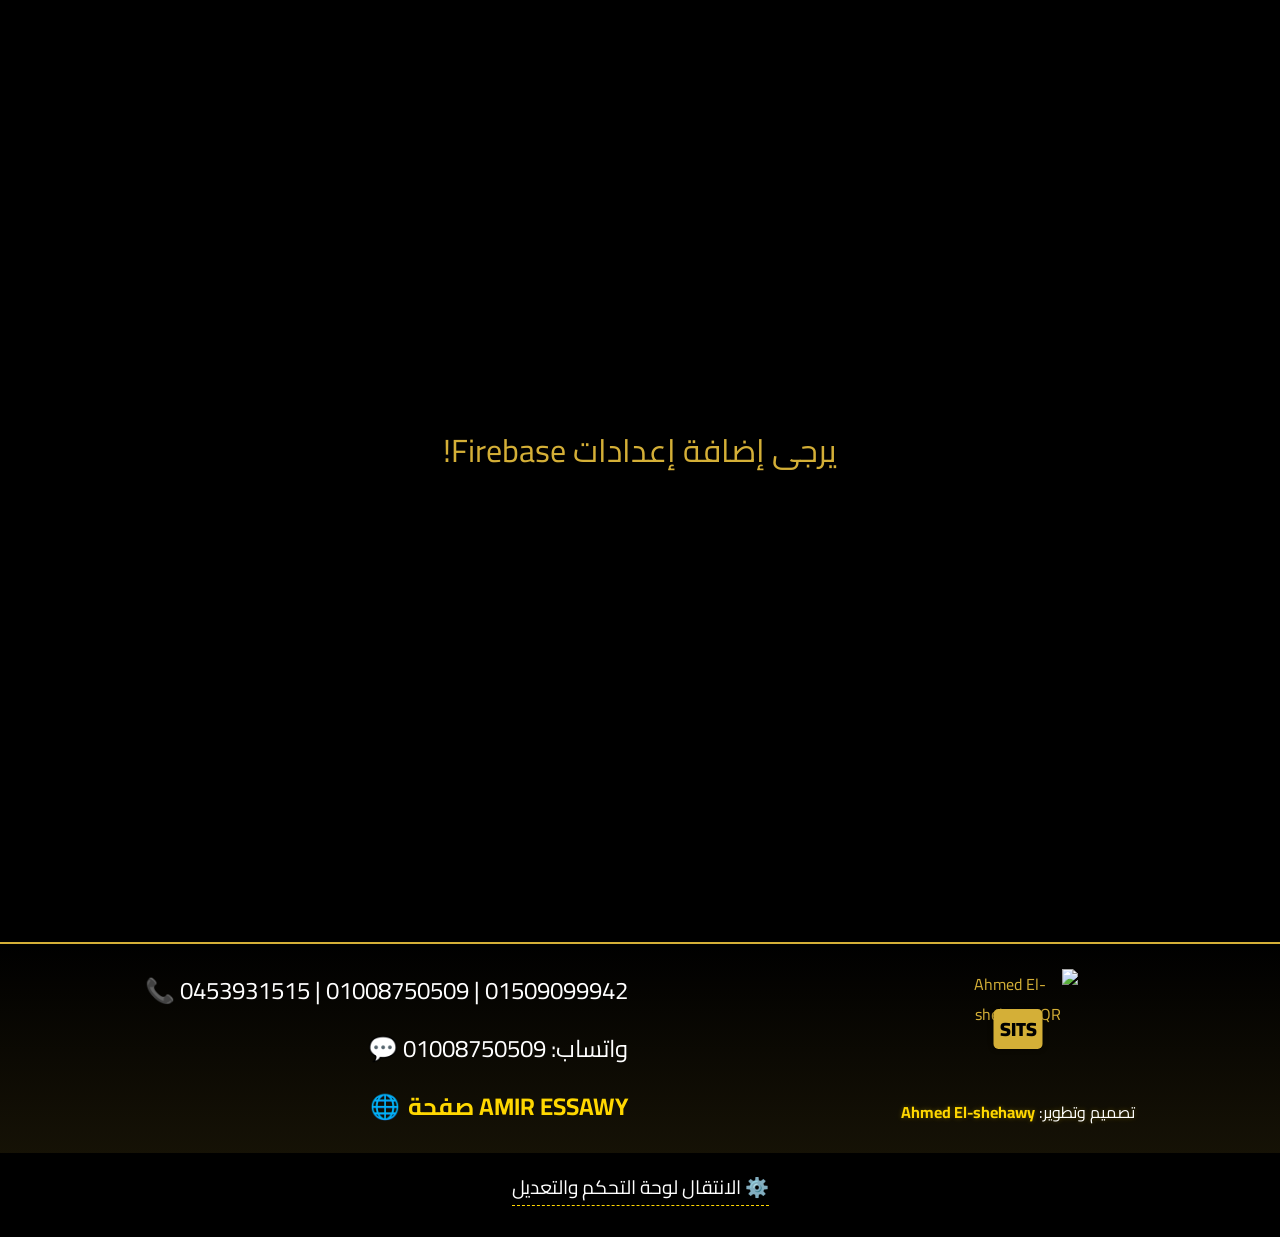
==== index.html @ dd47b69e "Update footer QR and Dev Info" ====
<!DOCTYPE html>
<html lang="ar" dir="rtl">
<head>
    <meta charset="UTF-8">
    <meta name="viewport" content="width=device-width, initial-scale=1.0">
    <title>أسعار الذهب - AMIR ESSAWY</title>
    <link rel="stylesheet" href="style.css">
    <!-- Firebase Compat SDKs -->
    <script src="https://www.gstatic.com/firebasejs/10.9.0/firebase-app-compat.js"></script>
    <script src="https://www.gstatic.com/firebasejs/10.9.0/firebase-database-compat.js"></script>
</head>
<body>
    <div class="app-container">
    <div id="loading" class="loading">جارِ التحميل...</div>
    <div class="controls">
        <button id="layoutBtn" class="btn-icon">تغيير العرض 🔄</button>
        <button id="fullscreenBtn" class="btn-icon">شاشة كاملة ⛶</button>
    </div>

    <header>
        <div class="logo-container">
            <img src="logo.jpeg" alt="AMIR ESSAWY" class="logo-img">
        </div>
        <div class="date-display" id="dateDisplay"></div>
    </header>

    <main>
        <div class="prices-grid">
            <!-- عيار 24 -->
            <div class="price-card">
                <h2 class="card-title">عيار 24</h2>
                <div class="price-single">
                    <span class="price-value" id="gold24-price">0</span>
                </div>
            </div>

            <!-- عيار 21 -->
            <div class="price-card">
                <h2 class="card-title">عيار 21</h2>
                <div class="price-single">
                    <span class="price-value" id="gold21-price">0</span>
                </div>
            </div>

            <!-- عيار 18 -->
            <div class="price-card">
                <h2 class="card-title">عيار 18</h2>
                <div class="price-single">
                    <span class="price-value" id="gold18-price">0</span>
                </div>
            </div>

            <!-- جنيه ذهب -->
            <div class="price-card">
                <h2 class="card-title">جنيه ذهب</h2>
                <div class="price-single">
                    <span class="price-value" id="pound-price">0</span>
                </div>
            </div>
        </div>
    </main>

    <footer class="contact-footer">
        <div class="developer-section" style="text-align: center;">
            <div class="qr-wrapper" style="position: relative; display: inline-block;">
                <img src="https://api.qrserver.com/v1/create-qr-code/?size=150x150&bgcolor=D4AF37&color=000000&ecc=H&data=BEGIN%3AVCARD%0AVERSION%3A3.0%0AFN%3AAhmed%20El-shehawy%0ATEL%3A%2B201006765695%0AURL%3Ahttps%3A%2F%2Fsits-nine.vercel.app%2Far%0AURL%3Ahttps%3A%2F%2Fwww.facebook.com%2FAhmedAlshehawy.Tec%0AEND%3AVCARD" alt="Ahmed El-shehawy QR" class="qr-img">
                <div style="position: absolute; top: 50%; left: 50%; transform: translate(-50%, -50%); background: #D4AF37; padding: 2px 6px; font-weight: 900; border-radius: 5px; font-size: 1.2rem; color: #000; box-shadow: 0 0 5px rgba(0,0,0,0.5);">SITS</div>
            </div>
            <div style="margin-top: 8px; font-size: 1rem; color: var(--text-secondary); text-shadow: 0 0 5px rgba(255,215,0,0.3);">
                تصميم وتطوير: <strong style="color: var(--accent);">Ahmed El-shehawy</strong>
            </div>
        </div>
        <div class="contact-info" dir="ltr" style="text-align: right;">
            <div class="contact-item" style="justify-content: flex-end;">📞 0453931515 | 01008750509 | 01509099942</div>
            <div class="contact-item" style="justify-content: flex-end;">💬 واتساب: 01008750509</div>
            <div class="contact-item" style="justify-content: flex-end;">🌐 <a href="https://www.facebook.com/share/18DAca6YTx/?mibextid=wwXIfr" target="_blank" class="footer-link">صفحة AMIR ESSAWY</a></div>
        </div>
    </footer>
    <div style="width: 100%; text-align: center; margin-top: 1rem; padding-bottom: 2rem;">
        <a href="admin.html" style="color: var(--text-secondary); text-decoration: none; border-bottom: 1px dashed var(--accent); font-size: 1.2rem;">⚙️ الانتقال لوحة التحكم والتعديل</a>
    </div>
    </div>

    <script src="firebase-config.js"></script>
    <script src="app.js"></script>
</body>
</html>
---- style.css ----
@import url('https://fonts.googleapis.com/css2?family=Cairo:wght@400;700;900&display=swap');

:root {
  --bg-color: #000000;
  --text-main: #D4AF37; /* Gold */
  --text-secondary: #FFF;
  --card-bg: #111;
  --border-color: #D4AF37;
  --accent: #FFD700;
}

* {
  box-sizing: border-box;
  margin: 0;
  padding: 0;
  font-family: 'Cairo', sans-serif;
}

body {
  background-color: var(--bg-color);
  color: var(--text-main);
  direction: rtl;
  min-height: 100vh;
  margin: 0;
  overflow-x: hidden;
}

.app-container {
  width: 100%;
  min-height: 100vh;
  display: flex;
  flex-direction: column;
  background-color: var(--bg-color);
}

body.rotated-mode {
  overflow: hidden; /* Prevent native scrolling to hide scrollbars */
}

body.rotated-mode .app-container {
  width: 100vh;
  height: 100vw;
  position: fixed;
  top: 50%;
  left: 50%;
  transform: translate(-50%, -50%) rotate(-90deg);
  overflow-y: auto;
  overflow-x: hidden;
}

header {
  text-align: center;
  padding: 2rem 1rem;
  border-bottom: 2px solid var(--border-color);
  background: linear-gradient(180deg, rgba(212,175,55,0.1) 0%, transparent 100%);
}

.logo-container {
  display: flex;
  justify-content: center;
  align-items: center;
  margin-bottom: 1rem;
}

.logo-img {
  max-height: 120px; /* Adjust height based on uploaded visual */
  border-radius: 12px;
  box-shadow: 0 0 15px rgba(212, 175, 55, 0.4);
  border: 2px solid var(--border-color);
  object-fit: contain;
}

.logo-text {
  font-size: 3rem;
  font-weight: 900;
  letter-spacing: 2px;
  text-shadow: 0 0 10px rgba(212, 175, 55, 0.5);
  margin-bottom: 0.5rem;
}

.date-display {
  color: var(--text-secondary);
  font-size: 1.5rem;
}

main {
  flex: 1;
  padding: 2rem;
  display: flex;
  align-items: center;
  justify-content: center;
}

.prices-grid {
  display: grid;
  grid-template-columns: repeat(2, 1fr); /* 2x2 layout is perfect for horizontal TV */
  gap: 2.5rem;
  width: 100%;
  max-width: 1400px;
  transition: all 0.5s ease;
  margin: 0 auto;
}

/* Portrait / Physically Rotated layout */
body.rotated-mode .prices-grid {
  grid-template-columns: 1fr; /* 1 column layout */
  max-width: 700px;
}

.price-card {
  background-color: var(--card-bg);
  border: 1px solid var(--border-color);
  border-radius: 15px;
  padding: 2rem;
  text-align: center;
  box-shadow: 0 10px 30px rgba(0,0,0,0.5);
  transition: transform 0.3s ease, box-shadow 0.3s ease;
  position: relative;
  overflow: hidden;
}

.price-card::before {
  content: '';
  position: absolute;
  top: 0;
  left: -100%;
  width: 50%;
  height: 100%;
  background: linear-gradient(90deg, transparent, rgba(255,255,255,0.05), transparent);
  transform: skewX(-20deg);
  animation: shine 5s infinite;
}

@keyframes shine {
  0% { left: -100%; }
  20% { left: 200%; }
  100% { left: 200%; }
}

.card-title {
  font-size: 2.5rem;
  font-weight: 700;
  margin-bottom: 1.5rem;
  color: var(--text-secondary);
}

.price-row {
  display: flex;
  justify-content: space-between;
  margin-bottom: 1rem;
  padding-bottom: 1rem;
  border-bottom: 1px dashed rgba(212,175,55,0.3);
}

.price-single {
  display: flex;
  justify-content: center;
  align-items: center;
  padding: 1rem 0;
}

.price-value {
  font-size: 3.5rem;
  font-weight: 900;
  color: var(--accent);
  text-shadow: 0 0 15px rgba(255, 215, 0, 0.4);
}

.contact-footer {
  margin-top: 2rem;
  padding: 1.5rem;
  background: linear-gradient(0deg, rgba(212,175,55,0.1) 0%, transparent 100%);
  border-top: 2px solid var(--border-color);
  display: flex;
  justify-content: space-around;
  align-items: center;
  flex-wrap: wrap;
  gap: 2rem;
}

.contact-info {
  display: flex;
  flex-direction: column;
  gap: 0.8rem;
  font-size: 1.5rem;
}

.contact-item {
  display: flex;
  align-items: center;
  gap: 0.5rem;
  color: var(--text-secondary);
}

.footer-link {
  color: var(--accent);
  text-decoration: none;
  font-weight: bold;
}

.footer-link:hover {
  text-decoration: underline;
}

.qr-container {
  background: var(--accent);
  padding: 10px;
  border-radius: 10px;
  box-shadow: 0 0 15px rgba(212, 175, 55, 0.5);
}

.qr-img {
  width: 120px;
  height: 120px;
  display: block;
}

/* Admin Styles */
.admin-main {
  max-width: 800px;
  margin: 0 auto;
  align-items: flex-start;
}

.admin-form {
  width: 100%;
  background-color: var(--card-bg);
  padding: 2rem;
  border-radius: 15px;
  border: 1px solid var(--border-color);
}

.form-group {
  margin-bottom: 1.5rem;
}

.form-group h3 {
  font-size: 1.5rem;
  margin-bottom: 1rem;
  color: var(--accent);
  border-bottom: 1px solid var(--border-color);
  padding-bottom: 0.5rem;
}

.input-row {
  display: flex;
  gap: 1rem;
  margin-bottom: 1rem;
}

.input-col {
  flex: 1;
}

.input-col label {
  display: block;
  margin-bottom: 0.5rem;
  color: var(--text-secondary);
}

.input-col input {
  width: 100%;
  padding: 0.8rem;
  border-radius: 8px;
  border: 1px solid var(--border-color);
  background-color: #000;
  color: var(--accent);
  font-size: 1.2rem;
  font-family: 'Cairo', sans-serif;
  text-align: center;
}

.input-col input:focus {
  outline: none;
  box-shadow: 0 0 10px rgba(212,175,55,0.5);
}

.btn-save {
  width: 100%;
  padding: 1rem;
  background-color: var(--accent);
  color: #000;
  font-size: 1.5rem;
  font-weight: 700;
  border: none;
  border-radius: 8px;
  cursor: pointer;
  transition: background-color 0.3s;
  font-family: 'Cairo', sans-serif;
}

.btn-save:hover {
  background-color: #e6c200;
}

.controls {
  position: absolute;
  top: 1rem;
  left: 1rem;
}

.btn-icon {
  background: transparent;
  border: 1px solid var(--border-color);
  color: var(--text-main);
  padding: 0.5rem 1rem;
  border-radius: 5px;
  cursor: pointer;
  font-family: 'Cairo', sans-serif;
  transition: all 0.3s;
}

.btn-icon:hover {
  background: var(--text-main);
  color: var(--bg-color);
}

.loading {
  position: fixed;
  top: 0; left: 0; width: 100%; height: 100%;
  background: var(--bg-color);
  display: flex;
  justify-content: center;
  align-items: center;
  z-index: 9999;
  font-size: 2rem;
  transition: opacity 0.5s;
}

.loading.hidden {
  opacity: 0;
  pointer-events: none;
}

.toast {
  position: fixed;
  bottom: 20px;
  left: 50%;
  transform: translateX(-50%);
  background: var(--accent);
  color: #000;
  padding: 1rem 2rem;
  border-radius: 30px;
  font-weight: bold;
  opacity: 0;
  transition: opacity 0.3s;
  pointer-events: none;
  z-index: 1000;
}

.toast.show {
  opacity: 1;
}

@media (max-width: 768px) {
  .logo-text { font-size: 2rem; }
  .date-display { font-size: 1.2rem; }
  .card-title { font-size: 2rem; }
  .price-label { font-size: 1.5rem; }
  .price-value { font-size: 1.8rem; }
  .prices-grid { grid-template-columns: 1fr; }
}
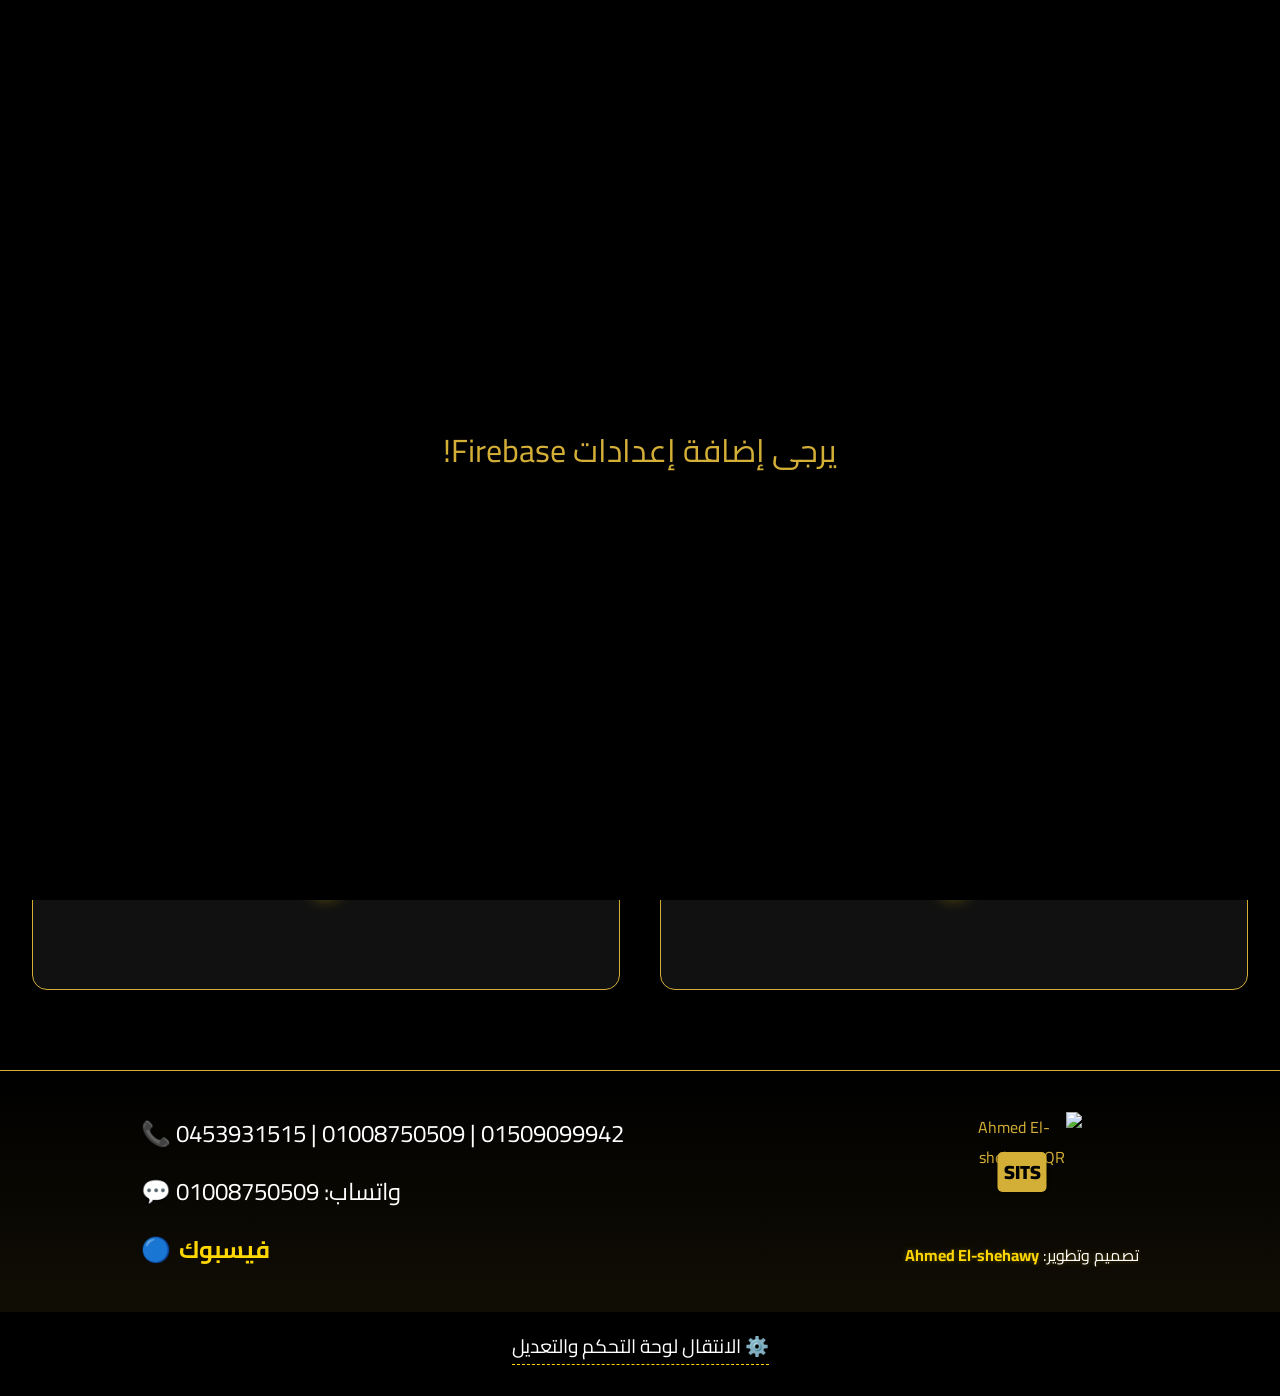
==== commit e8c4e5fb: "Fix footer alignment, update Facebook icon and link text" ====
--- a/index.html
+++ b/index.html
@@ -1,5 +1,6 @@
 <!DOCTYPE html>
 <html lang="ar" dir="rtl">
+
 <head>
     <meta charset="UTF-8">
     <meta name="viewport" content="width=device-width, initial-scale=1.0">
@@ -9,79 +10,87 @@
     <script src="https://www.gstatic.com/firebasejs/10.9.0/firebase-app-compat.js"></script>
     <script src="https://www.gstatic.com/firebasejs/10.9.0/firebase-database-compat.js"></script>
 </head>
+
 <body>
     <div class="app-container">
-    <div id="loading" class="loading">جارِ التحميل...</div>
-    <div class="controls">
-        <button id="layoutBtn" class="btn-icon">تغيير العرض 🔄</button>
-        <button id="fullscreenBtn" class="btn-icon">شاشة كاملة ⛶</button>
-    </div>
+        <div id="loading" class="loading">جارِ التحميل...</div>
+        <div class="controls">
+            <button id="layoutBtn" class="btn-icon">تغيير العرض 🔄</button>
+            <button id="fullscreenBtn" class="btn-icon">شاشة كاملة ⛶</button>
+        </div>
 
-    <header>
-        <div class="logo-container">
-            <img src="logo.jpeg" alt="AMIR ESSAWY" class="logo-img">
-        </div>
-        <div class="date-display" id="dateDisplay"></div>
-    </header>
+        <header>
+            <div class="logo-container">
+                <img src="logo.jpeg" alt="AMIR ESSAWY" class="logo-img">
+            </div>
+            <div class="date-display" id="dateDisplay"></div>
+        </header>
 
-    <main>
-        <div class="prices-grid">
-            <!-- عيار 24 -->
-            <div class="price-card">
-                <h2 class="card-title">عيار 24</h2>
-                <div class="price-single">
-                    <span class="price-value" id="gold24-price">0</span>
+        <main>
+            <div class="prices-grid">
+                <!-- عيار 24 -->
+                <div class="price-card">
+                    <h2 class="card-title">عيار 24</h2>
+                    <div class="price-single">
+                        <span class="price-value" id="gold24-price">0</span>
+                    </div>
+                </div>
+
+                <!-- عيار 21 -->
+                <div class="price-card">
+                    <h2 class="card-title">عيار 21</h2>
+                    <div class="price-single">
+                        <span class="price-value" id="gold21-price">0</span>
+                    </div>
+                </div>
+
+                <!-- عيار 18 -->
+                <div class="price-card">
+                    <h2 class="card-title">عيار 18</h2>
+                    <div class="price-single">
+                        <span class="price-value" id="gold18-price">0</span>
+                    </div>
+                </div>
+
+                <!-- جنيه ذهب -->
+                <div class="price-card">
+                    <h2 class="card-title">جنيه ذهب</h2>
+                    <div class="price-single">
+                        <span class="price-value" id="pound-price">0</span>
+                    </div>
                 </div>
             </div>
+        </main>
 
-            <!-- عيار 21 -->
-            <div class="price-card">
-                <h2 class="card-title">عيار 21</h2>
-                <div class="price-single">
-                    <span class="price-value" id="gold21-price">0</span>
+        <footer class="contact-footer">
+            <div class="developer-section" style="text-align: center;">
+                <div class="qr-wrapper" style="position: relative; display: inline-block;">
+                    <img src="https://api.qrserver.com/v1/create-qr-code/?size=150x150&bgcolor=D4AF37&color=000000&ecc=H&data=BEGIN%3AVCARD%0AVERSION%3A3.0%0AFN%3AAhmed%20El-shehawy%0ATEL%3A%2B201006765695%0AURL%3Ahttps%3A%2F%2Fsits-nine.vercel.app%2Far%0AURL%3Ahttps%3A%2F%2Fwww.facebook.com%2FAhmedAlshehawy.Tec%0AEND%3AVCARD"
+                        alt="Ahmed El-shehawy QR" class="qr-img">
+                    <div
+                        style="position: absolute; top: 50%; left: 50%; transform: translate(-50%, -50%); background: #D4AF37; padding: 2px 6px; font-weight: 900; border-radius: 5px; font-size: 1.2rem; color: #000; box-shadow: 0 0 5px rgba(0,0,0,0.5);">
+                        SITS</div>
+                </div>
+                <div
+                    style="margin-top: 8px; font-size: 1rem; color: var(--text-secondary); text-shadow: 0 0 5px rgba(255,215,0,0.3);">
+                    تصميم وتطوير: <strong style="color: var(--accent);">Ahmed El-shehawy</strong>
                 </div>
             </div>
-
-            <!-- عيار 18 -->
-            <div class="price-card">
-                <h2 class="card-title">عيار 18</h2>
-                <div class="price-single">
-                    <span class="price-value" id="gold18-price">0</span>
-                </div>
+            <div class="contact-info" dir="ltr" style="text-align: left;">
+                <div class="contact-item" style="justify-content: flex-start;">📞 0453931515 | 01008750509 | 01509099942</div>
+                <div class="contact-item" style="justify-content: flex-start;">💬 واتساب: 01008750509</div>
+                <div class="contact-item" style="justify-content: flex-start;">🔵 <a href="https://www.facebook.com/share/18DAca6YTx/?mibextid=wwXIfr" target="_blank" class="footer-link">فيسبوك</a></div>
             </div>
-
-            <!-- جنيه ذهب -->
-            <div class="price-card">
-                <h2 class="card-title">جنيه ذهب</h2>
-                <div class="price-single">
-                    <span class="price-value" id="pound-price">0</span>
-                </div>
-            </div>
+        </footer>
+        <div style="width: 100%; text-align: center; margin-top: 1rem; padding-bottom: 2rem;">
+            <a href="admin.html"
+                style="color: var(--text-secondary); text-decoration: none; border-bottom: 1px dashed var(--accent); font-size: 1.2rem;">⚙️
+                الانتقال لوحة التحكم والتعديل</a>
         </div>
-    </main>
-
-    <footer class="contact-footer">
-        <div class="developer-section" style="text-align: center;">
-            <div class="qr-wrapper" style="position: relative; display: inline-block;">
-                <img src="https://api.qrserver.com/v1/create-qr-code/?size=150x150&bgcolor=D4AF37&color=000000&ecc=H&data=BEGIN%3AVCARD%0AVERSION%3A3.0%0AFN%3AAhmed%20El-shehawy%0ATEL%3A%2B201006765695%0AURL%3Ahttps%3A%2F%2Fsits-nine.vercel.app%2Far%0AURL%3Ahttps%3A%2F%2Fwww.facebook.com%2FAhmedAlshehawy.Tec%0AEND%3AVCARD" alt="Ahmed El-shehawy QR" class="qr-img">
-                <div style="position: absolute; top: 50%; left: 50%; transform: translate(-50%, -50%); background: #D4AF37; padding: 2px 6px; font-weight: 900; border-radius: 5px; font-size: 1.2rem; color: #000; box-shadow: 0 0 5px rgba(0,0,0,0.5);">SITS</div>
-            </div>
-            <div style="margin-top: 8px; font-size: 1rem; color: var(--text-secondary); text-shadow: 0 0 5px rgba(255,215,0,0.3);">
-                تصميم وتطوير: <strong style="color: var(--accent);">Ahmed El-shehawy</strong>
-            </div>
-        </div>
-        <div class="contact-info" dir="ltr" style="text-align: right;">
-            <div class="contact-item" style="justify-content: flex-end;">📞 0453931515 | 01008750509 | 01509099942</div>
-            <div class="contact-item" style="justify-content: flex-end;">💬 واتساب: 01008750509</div>
-            <div class="contact-item" style="justify-content: flex-end;">🌐 <a href="https://www.facebook.com/share/18DAca6YTx/?mibextid=wwXIfr" target="_blank" class="footer-link">صفحة AMIR ESSAWY</a></div>
-        </div>
-    </footer>
-    <div style="width: 100%; text-align: center; margin-top: 1rem; padding-bottom: 2rem;">
-        <a href="admin.html" style="color: var(--text-secondary); text-decoration: none; border-bottom: 1px dashed var(--accent); font-size: 1.2rem;">⚙️ الانتقال لوحة التحكم والتعديل</a>
-    </div>
     </div>
 
     <script src="firebase-config.js"></script>
     <script src="app.js"></script>
 </body>
-</html>
+
+</html>
--- a/style.css
+++ b/style.css
@@ -31,6 +31,7 @@
   display: flex;
   flex-direction: column;
   background-color: var(--bg-color);
+  position: relative;
 }
 
 body.rotated-mode {
@@ -59,14 +60,15 @@
   display: flex;
   justify-content: center;
   align-items: center;
-  margin-bottom: 1rem;
+  margin: 1.5rem 0;
 }
 
 .logo-img {
-  max-height: 120px; /* Adjust height based on uploaded visual */
-  border-radius: 12px;
-  box-shadow: 0 0 15px rgba(212, 175, 55, 0.4);
-  border: 2px solid var(--border-color);
+  max-width: 220px;
+  max-height: 150px;
+  border-radius: 15px;
+  box-shadow: 0 0 20px rgba(212, 175, 55, 0.3);
+  border: 1px solid var(--border-color);
   object-fit: contain;
 }
 
@@ -156,26 +158,26 @@
   display: flex;
   justify-content: center;
   align-items: center;
-  padding: 1rem 0;
+  padding: 1.5rem 0;
 }
 
 .price-value {
-  font-size: 3.5rem;
+  font-size: 3.8rem;
   font-weight: 900;
   color: var(--accent);
   text-shadow: 0 0 15px rgba(255, 215, 0, 0.4);
 }
 
 .contact-footer {
-  margin-top: 2rem;
-  padding: 1.5rem;
-  background: linear-gradient(0deg, rgba(212,175,55,0.1) 0%, transparent 100%);
-  border-top: 2px solid var(--border-color);
+  margin-top: 3rem;
+  padding: 2.5rem 1.5rem;
+  background: linear-gradient(0deg, rgba(212,175,55,0.08) 0%, transparent 100%);
+  border-top: 1px solid var(--border-color);
   display: flex;
   justify-content: space-around;
   align-items: center;
   flex-wrap: wrap;
-  gap: 2rem;
+  gap: 3rem;
 }
 
 .contact-info {
@@ -296,7 +298,21 @@
 .controls {
   position: absolute;
   top: 1rem;
-  left: 1rem;
+  left: 1.5rem;
+  z-index: 1000;
+  display: flex;
+  gap: 0.8rem;
+}
+
+@media (max-width: 768px) {
+  .controls {
+    position: static;
+    justify-content: center;
+    padding: 1rem 0;
+    width: 100%;
+    background: rgba(212, 175, 55, 0.05);
+    border-bottom: 1px solid rgba(212, 175, 55, 0.2);
+  }
 }
 
 .btn-icon {
@@ -353,10 +369,31 @@
 }
 
 @media (max-width: 768px) {
-  .logo-text { font-size: 2rem; }
-  .date-display { font-size: 1.2rem; }
-  .card-title { font-size: 2rem; }
-  .price-label { font-size: 1.5rem; }
-  .price-value { font-size: 1.8rem; }
-  .prices-grid { grid-template-columns: 1fr; }
-}
+  .logo-text { font-size: 1.8rem; }
+  .date-display { font-size: 1rem; padding: 0 10px; }
+  .card-title { font-size: 1.6rem; }
+  .price-value { font-size: 2.8rem; }
+  .prices-grid { 
+    grid-template-columns: 1fr;
+    padding: 1rem;
+    gap: 1.5rem;
+  }
+  .contact-info {
+    font-size: 1.1rem;
+    text-align: center !important;
+    width: 100%;
+  }
+  .contact-item {
+    justify-content: center !important;
+    margin-bottom: 0.5rem;
+  }
+  .contact-footer {
+    flex-direction: column-reverse;
+    gap: 2rem;
+    padding-bottom: 3rem;
+  }
+  .qr-img {
+    width: 140px;
+    height: 140px;
+  }
+}
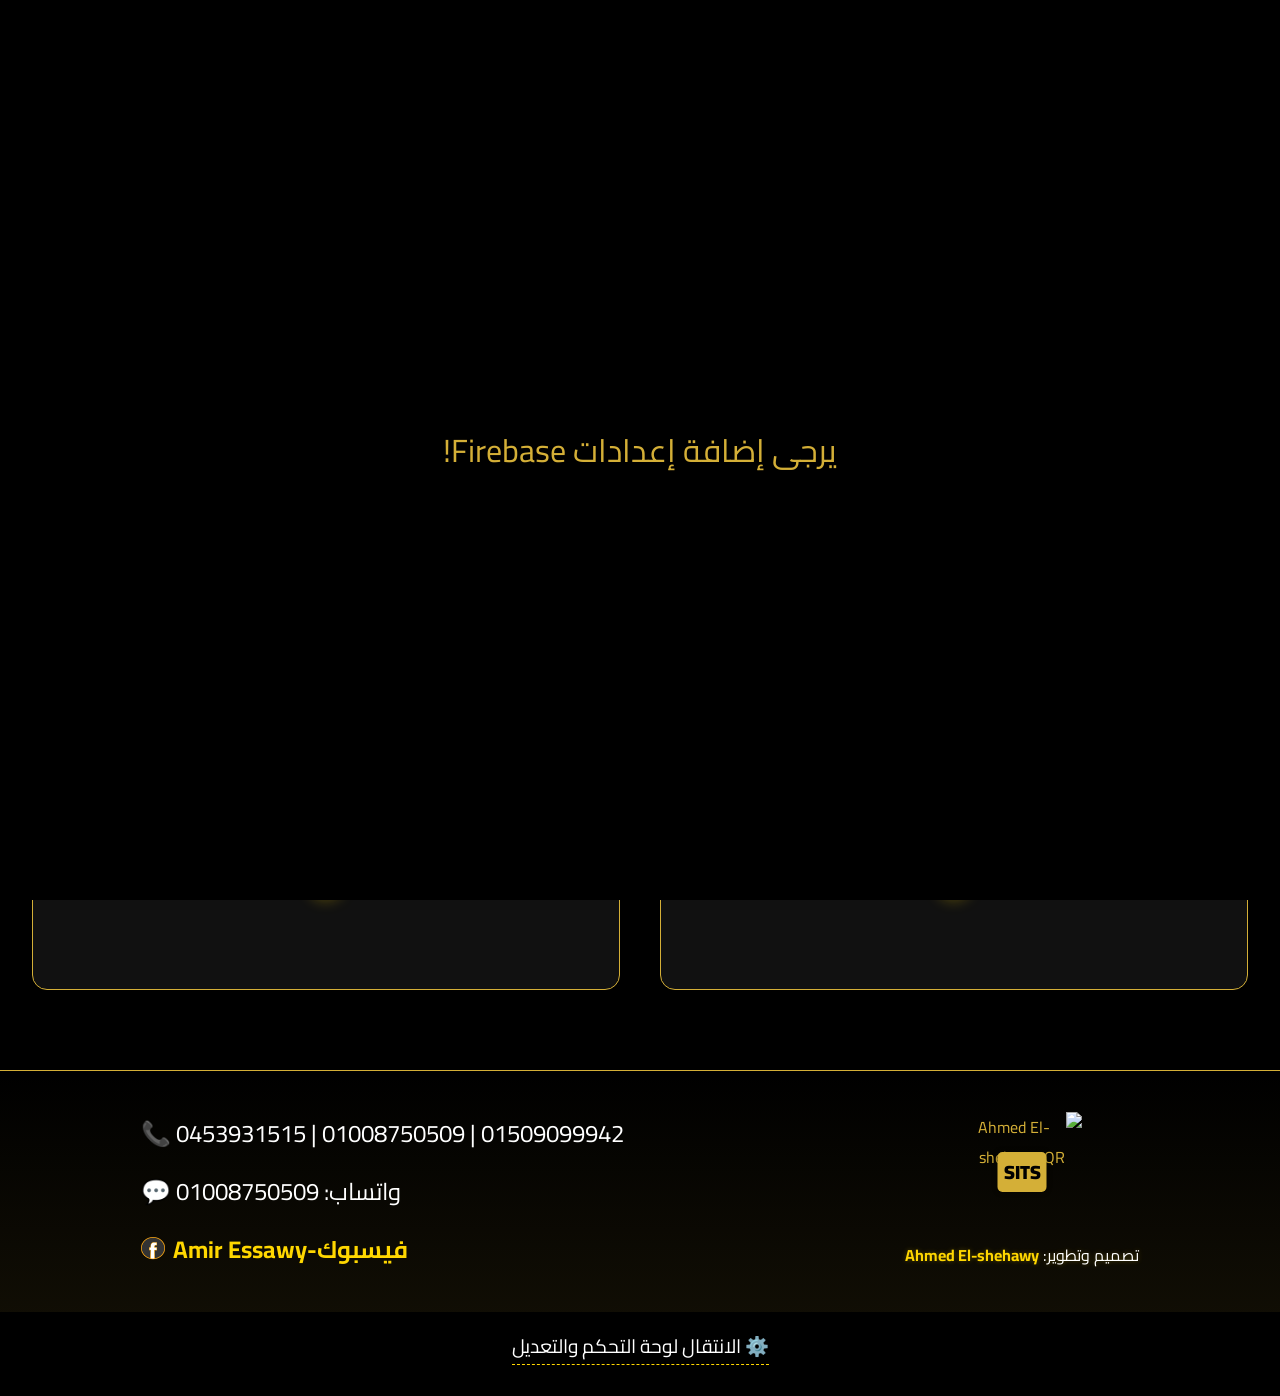
==== commit d77c8742: "Update Facebook icon to use F.png image and style it" ====
--- a/index.html
+++ b/index.html
@@ -77,9 +77,13 @@
                 </div>
             </div>
             <div class="contact-info" dir="ltr" style="text-align: left;">
-                <div class="contact-item" style="justify-content: flex-start;">📞 0453931515 | 01008750509 | 01509099942</div>
+                <div class="contact-item" style="justify-content: flex-start;">📞 0453931515 | 01008750509 | 01509099942
+                </div>
                 <div class="contact-item" style="justify-content: flex-start;">💬 واتساب: 01008750509</div>
-                <div class="contact-item" style="justify-content: flex-start;">🔵 <a href="https://www.facebook.com/share/18DAca6YTx/?mibextid=wwXIfr" target="_blank" class="footer-link">فيسبوك</a></div>
+                <div class="contact-item" style="justify-content: flex-start;">
+                    <img src="F.png" alt="Facebook" class="fb-icon">
+                    <a href="https://www.facebook.com/share/18DAca6YTx/?mibextid=wwXIfr" target="_blank" class="footer-link">Amir Essawy-فيسبوك</a>
+                </div>
             </div>
         </footer>
         <div style="width: 100%; text-align: center; margin-top: 1rem; padding-bottom: 2rem;">
--- a/style.css
+++ b/style.css
@@ -2,7 +2,8 @@
 
 :root {
   --bg-color: #000000;
-  --text-main: #D4AF37; /* Gold */
+  --text-main: #D4AF37;
+  /* Gold */
   --text-secondary: #FFF;
   --card-bg: #111;
   --border-color: #D4AF37;
@@ -35,7 +36,8 @@
 }
 
 body.rotated-mode {
-  overflow: hidden; /* Prevent native scrolling to hide scrollbars */
+  overflow: hidden;
+  /* Prevent native scrolling to hide scrollbars */
 }
 
 body.rotated-mode .app-container {
@@ -53,7 +55,7 @@
   text-align: center;
   padding: 2rem 1rem;
   border-bottom: 2px solid var(--border-color);
-  background: linear-gradient(180deg, rgba(212,175,55,0.1) 0%, transparent 100%);
+  background: linear-gradient(180deg, rgba(212, 175, 55, 0.1) 0%, transparent 100%);
 }
 
 .logo-container {
@@ -95,7 +97,8 @@
 
 .prices-grid {
   display: grid;
-  grid-template-columns: repeat(2, 1fr); /* 2x2 layout is perfect for horizontal TV */
+  grid-template-columns: repeat(2, 1fr);
+  /* 2x2 layout is perfect for horizontal TV */
   gap: 2.5rem;
   width: 100%;
   max-width: 1400px;
@@ -105,7 +108,8 @@
 
 /* Portrait / Physically Rotated layout */
 body.rotated-mode .prices-grid {
-  grid-template-columns: 1fr; /* 1 column layout */
+  grid-template-columns: 1fr;
+  /* 1 column layout */
   max-width: 700px;
 }
 
@@ -115,7 +119,7 @@
   border-radius: 15px;
   padding: 2rem;
   text-align: center;
-  box-shadow: 0 10px 30px rgba(0,0,0,0.5);
+  box-shadow: 0 10px 30px rgba(0, 0, 0, 0.5);
   transition: transform 0.3s ease, box-shadow 0.3s ease;
   position: relative;
   overflow: hidden;
@@ -128,15 +132,23 @@
   left: -100%;
   width: 50%;
   height: 100%;
-  background: linear-gradient(90deg, transparent, rgba(255,255,255,0.05), transparent);
+  background: linear-gradient(90deg, transparent, rgba(255, 255, 255, 0.05), transparent);
   transform: skewX(-20deg);
   animation: shine 5s infinite;
 }
 
 @keyframes shine {
-  0% { left: -100%; }
-  20% { left: 200%; }
-  100% { left: 200%; }
+  0% {
+    left: -100%;
+  }
+
+  20% {
+    left: 200%;
+  }
+
+  100% {
+    left: 200%;
+  }
 }
 
 .card-title {
@@ -151,7 +163,7 @@
   justify-content: space-between;
   margin-bottom: 1rem;
   padding-bottom: 1rem;
-  border-bottom: 1px dashed rgba(212,175,55,0.3);
+  border-bottom: 1px dashed rgba(212, 175, 55, 0.3);
 }
 
 .price-single {
@@ -171,7 +183,7 @@
 .contact-footer {
   margin-top: 3rem;
   padding: 2.5rem 1.5rem;
-  background: linear-gradient(0deg, rgba(212,175,55,0.08) 0%, transparent 100%);
+  background: linear-gradient(0deg, rgba(212, 175, 55, 0.08) 0%, transparent 100%);
   border-top: 1px solid var(--border-color);
   display: flex;
   justify-content: space-around;
@@ -215,6 +227,12 @@
   width: 120px;
   height: 120px;
   display: block;
+}
+
+.fb-icon {
+  width: 24px;
+  height: 24px;
+  vertical-align: middle;
 }
 
 /* Admin Styles */
@@ -274,7 +292,7 @@
 
 .input-col input:focus {
   outline: none;
-  box-shadow: 0 0 10px rgba(212,175,55,0.5);
+  box-shadow: 0 0 10px rgba(212, 175, 55, 0.5);
 }
 
 .btn-save {
@@ -333,7 +351,10 @@
 
 .loading {
   position: fixed;
-  top: 0; left: 0; width: 100%; height: 100%;
+  top: 0;
+  left: 0;
+  width: 100%;
+  height: 100%;
   background: var(--bg-color);
   display: flex;
   justify-content: center;
@@ -369,31 +390,48 @@
 }
 
 @media (max-width: 768px) {
-  .logo-text { font-size: 1.8rem; }
-  .date-display { font-size: 1rem; padding: 0 10px; }
-  .card-title { font-size: 1.6rem; }
-  .price-value { font-size: 2.8rem; }
-  .prices-grid { 
+  .logo-text {
+    font-size: 1.8rem;
+  }
+
+  .date-display {
+    font-size: 1rem;
+    padding: 0 10px;
+  }
+
+  .card-title {
+    font-size: 1.6rem;
+  }
+
+  .price-value {
+    font-size: 2.8rem;
+  }
+
+  .prices-grid {
     grid-template-columns: 1fr;
     padding: 1rem;
     gap: 1.5rem;
   }
+
   .contact-info {
     font-size: 1.1rem;
     text-align: center !important;
     width: 100%;
   }
+
   .contact-item {
     justify-content: center !important;
     margin-bottom: 0.5rem;
   }
+
   .contact-footer {
     flex-direction: column-reverse;
     gap: 2rem;
     padding-bottom: 3rem;
   }
+
   .qr-img {
     width: 140px;
     height: 140px;
   }
-}
+}
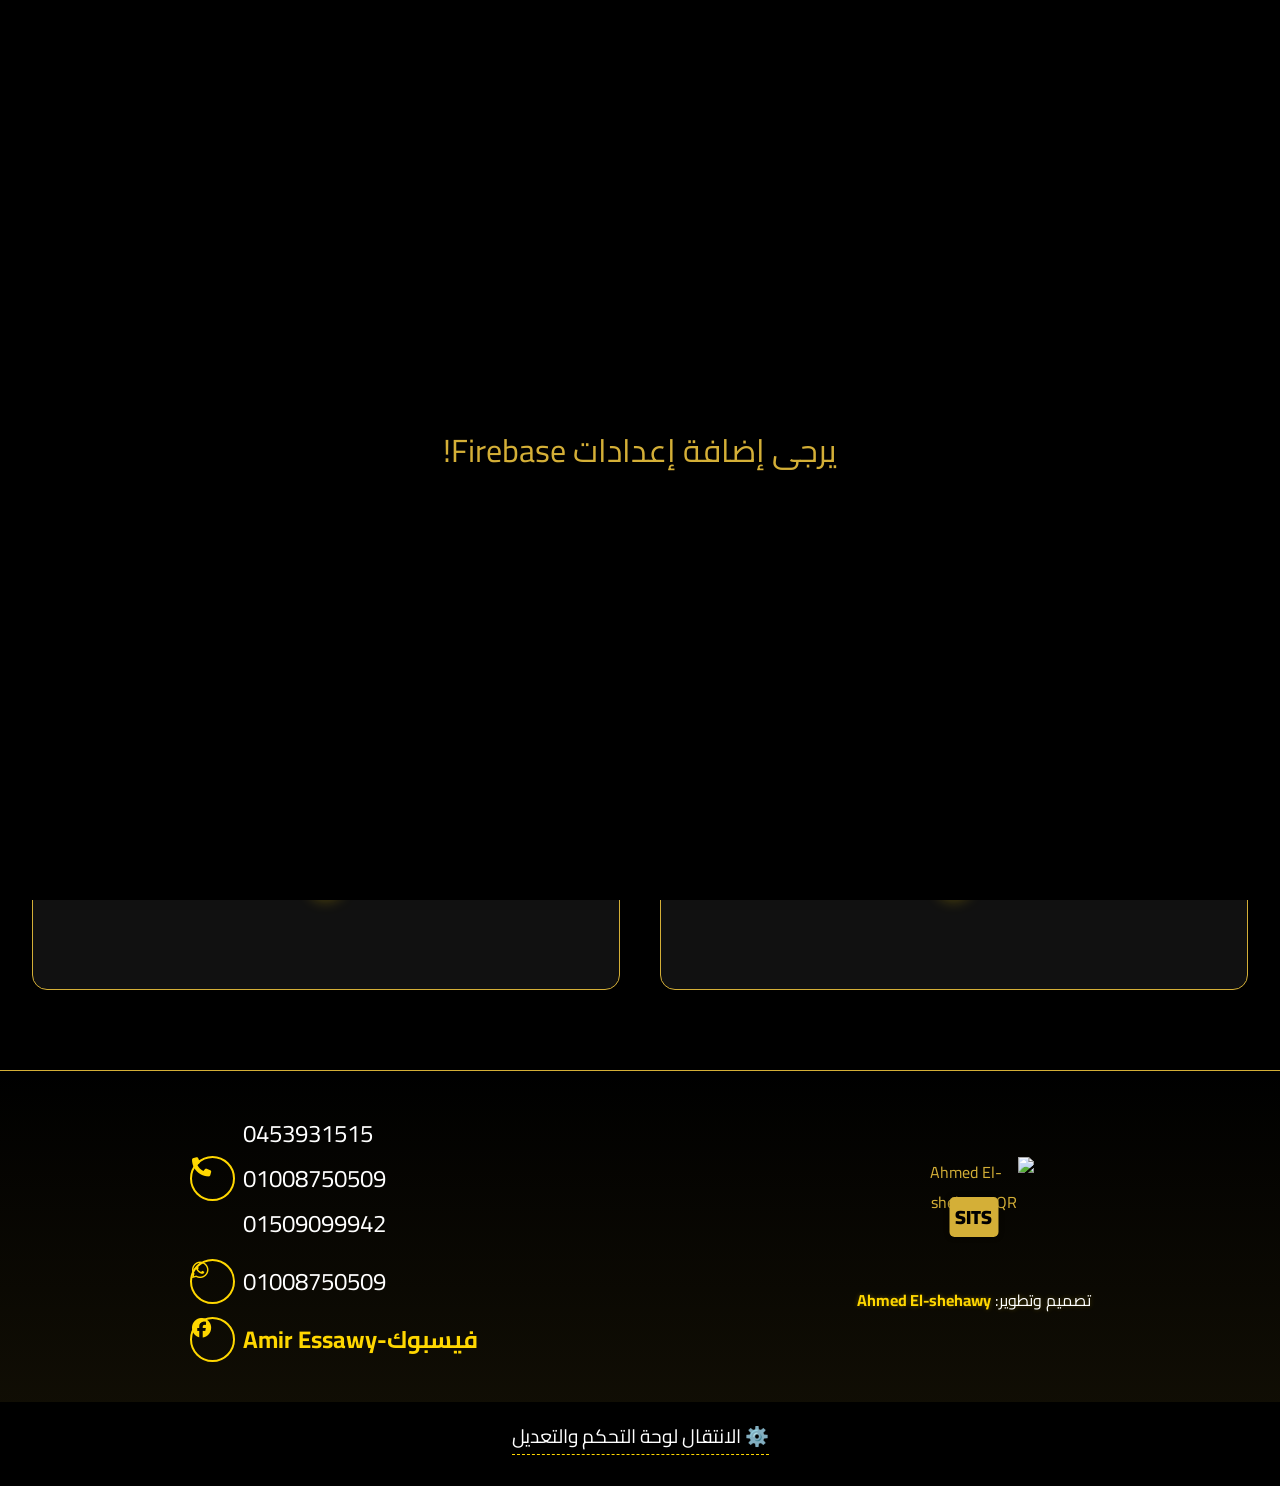
==== commit 0c934a9d: "Upgrade footer icons to FontAwesome with golden circular styling" ====
--- a/index.html
+++ b/index.html
@@ -9,6 +9,8 @@
     <!-- Firebase Compat SDKs -->
     <script src="https://www.gstatic.com/firebasejs/10.9.0/firebase-app-compat.js"></script>
     <script src="https://www.gstatic.com/firebasejs/10.9.0/firebase-database-compat.js"></script>
+    <!-- FontAwesome for Premium Icons -->
+    <link rel="stylesheet" href="https://cdnjs.cloudflare.com/ajax/libs/font-awesome/6.5.0/css/all.min.css">
 </head>
 
 <body>
@@ -77,11 +79,20 @@
                 </div>
             </div>
             <div class="contact-info" dir="ltr" style="text-align: left;">
-                <div class="contact-item" style="justify-content: flex-start;">📞 0453931515 | 01008750509 | 01509099942
+                <div class="contact-item" style="justify-content: flex-start;">
+                    <i class="fa-solid fa-phone contact-icon"></i>
+                    <div>
+                        0453931515<br>
+                        01008750509<br>
+                        01509099942
+                    </div>
                 </div>
-                <div class="contact-item" style="justify-content: flex-start;">💬 واتساب: 01008750509</div>
                 <div class="contact-item" style="justify-content: flex-start;">
-                    <img src="F.png" alt="Facebook" class="fb-icon">
+                    <i class="fa-brands fa-whatsapp contact-icon"></i>
+                    <span>01008750509</span>
+                </div>
+                <div class="contact-item" style="justify-content: flex-start;">
+                    <i class="fa-brands fa-facebook contact-icon"></i>
                     <a href="https://www.facebook.com/share/18DAca6YTx/?mibextid=wwXIfr" target="_blank" class="footer-link">Amir Essawy-فيسبوك</a>
                 </div>
             </div>
--- a/style.css
+++ b/style.css
@@ -229,10 +229,25 @@
   display: block;
 }
 
-.fb-icon {
-  width: 24px;
-  height: 24px;
-  vertical-align: middle;
+.contact-icon {
+  color: var(--accent);
+  border: 2px solid var(--accent);
+  border-radius: 50%;
+  width: 45px;
+  height: 45px;
+  display: flex;
+  align-items: center;
+  justify-content: center;
+  font-size: 1.2rem;
+  transition: all 0.3s ease;
+  background: transparent;
+}
+
+.contact-icon:hover {
+  background-color: var(--accent);
+  color: #000;
+  transform: scale(1.1);
+  box-shadow: 0 0 15px rgba(212, 175, 55, 0.5);
 }
 
 /* Admin Styles */
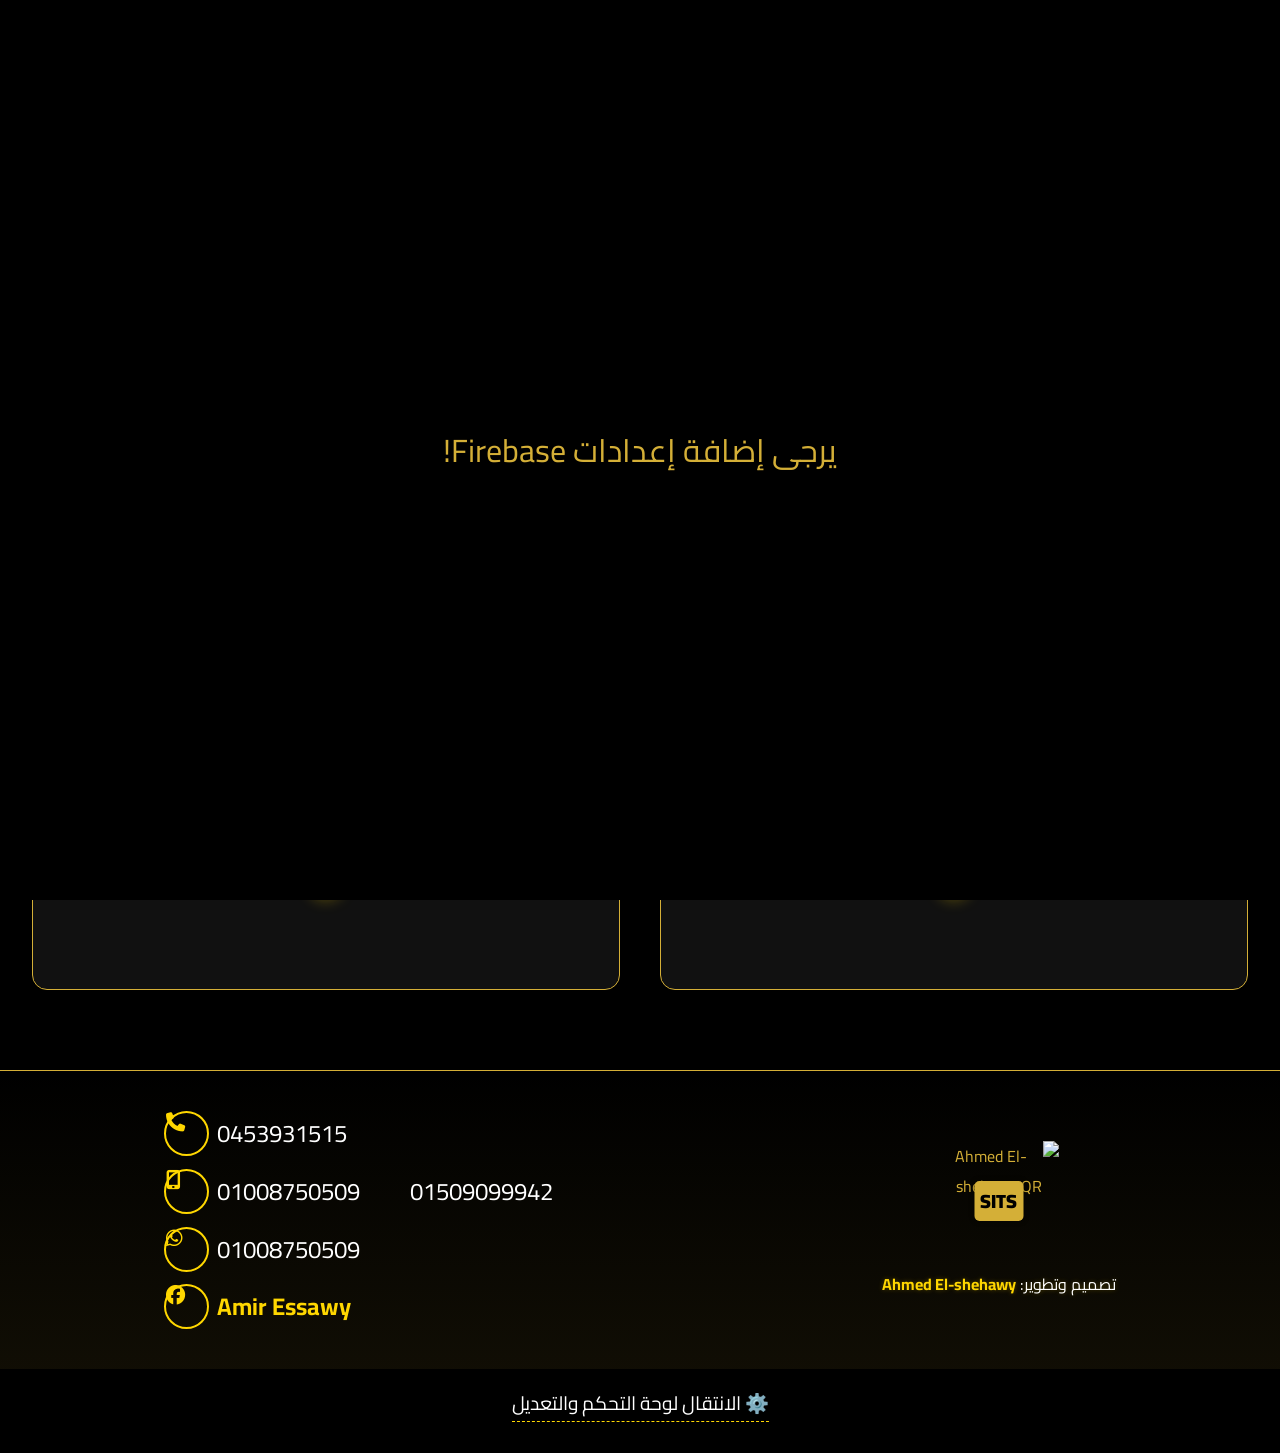
==== commit f7f8b514: "Refine footer layout: separate landline/mobile icons and update Facebook text" ====
--- a/index.html
+++ b/index.html
@@ -79,21 +79,25 @@
                 </div>
             </div>
             <div class="contact-info" dir="ltr" style="text-align: left;">
+                <!-- الأرضي -->
                 <div class="contact-item" style="justify-content: flex-start;">
                     <i class="fa-solid fa-phone contact-icon"></i>
-                    <div>
-                        0453931515<br>
-                        01008750509<br>
-                        01509099942
-                    </div>
+                    <span>0453931515</span>
                 </div>
+                <!-- الموبايل -->
+                <div class="contact-item" style="justify-content: flex-start;">
+                    <i class="fa-solid fa-mobile-screen-button contact-icon"></i>
+                    <span>01008750509 &nbsp;&nbsp;&nbsp;&nbsp;&nbsp;&nbsp;&nbsp;&nbsp; 01509099942</span>
+                </div>
+                <!-- واتساب -->
                 <div class="contact-item" style="justify-content: flex-start;">
                     <i class="fa-brands fa-whatsapp contact-icon"></i>
                     <span>01008750509</span>
                 </div>
+                <!-- فيسبوك -->
                 <div class="contact-item" style="justify-content: flex-start;">
                     <i class="fa-brands fa-facebook contact-icon"></i>
-                    <a href="https://www.facebook.com/share/18DAca6YTx/?mibextid=wwXIfr" target="_blank" class="footer-link">Amir Essawy-فيسبوك</a>
+                    <a href="https://www.facebook.com/share/18DAca6YTx/?mibextid=wwXIfr" target="_blank" class="footer-link">Amir Essawy</a>
                 </div>
             </div>
         </footer>
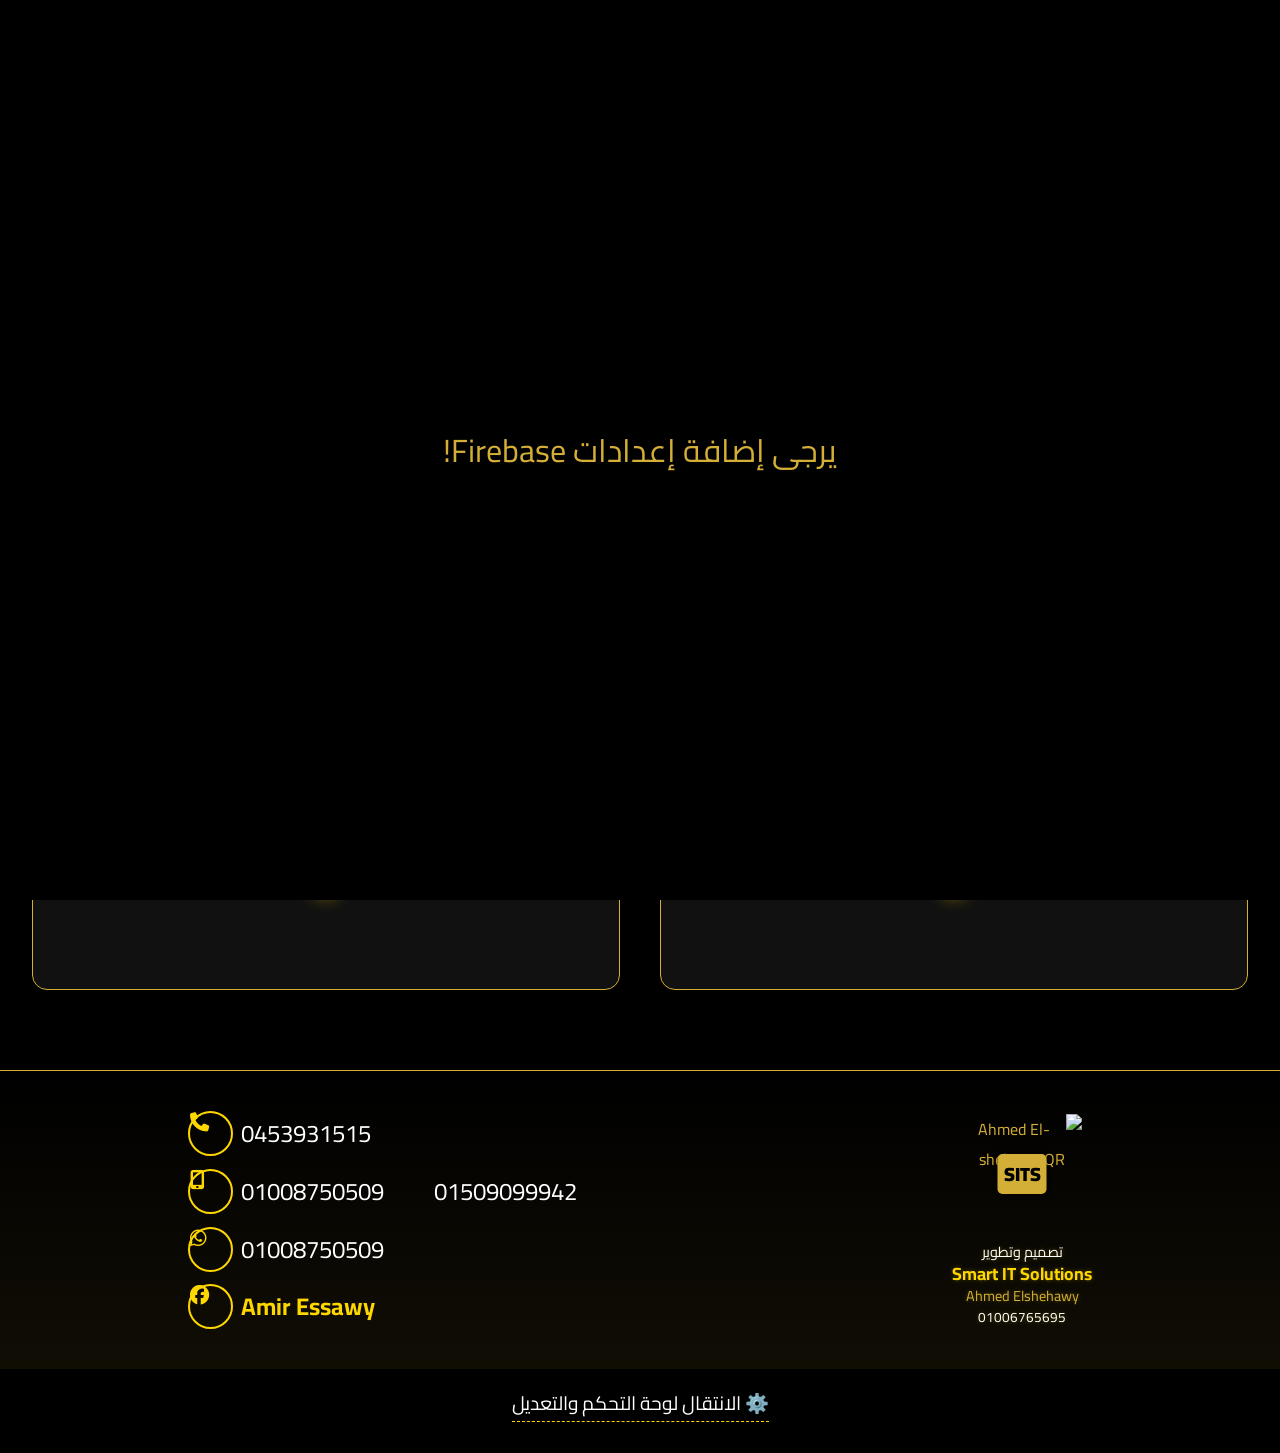
==== commit 2a27313e: "Update developer credits into multi-line format" ====
--- a/index.html
+++ b/index.html
@@ -74,8 +74,11 @@
                         SITS</div>
                 </div>
                 <div
-                    style="margin-top: 8px; font-size: 1rem; color: var(--text-secondary); text-shadow: 0 0 5px rgba(255,215,0,0.3);">
-                    تصميم وتطوير: <strong style="color: var(--accent);">Ahmed El-shehawy</strong>
+                    style="margin-top: 8px; font-size: 0.9rem; color: var(--text-secondary); text-shadow: 0 0 5px rgba(255,215,0,0.3); line-height: 1.4;">
+                    تصميم وتطوير<br>
+                    <strong style="color: var(--accent); font-size: 1.1rem;">Smart IT Solutions</strong><br>
+                    <span style="color: var(--text-main);">Ahmed Elshehawy</span><br>
+                    <span style="font-size: 0.85rem;">01006765695</span>
                 </div>
             </div>
             <div class="contact-info" dir="ltr" style="text-align: left;">
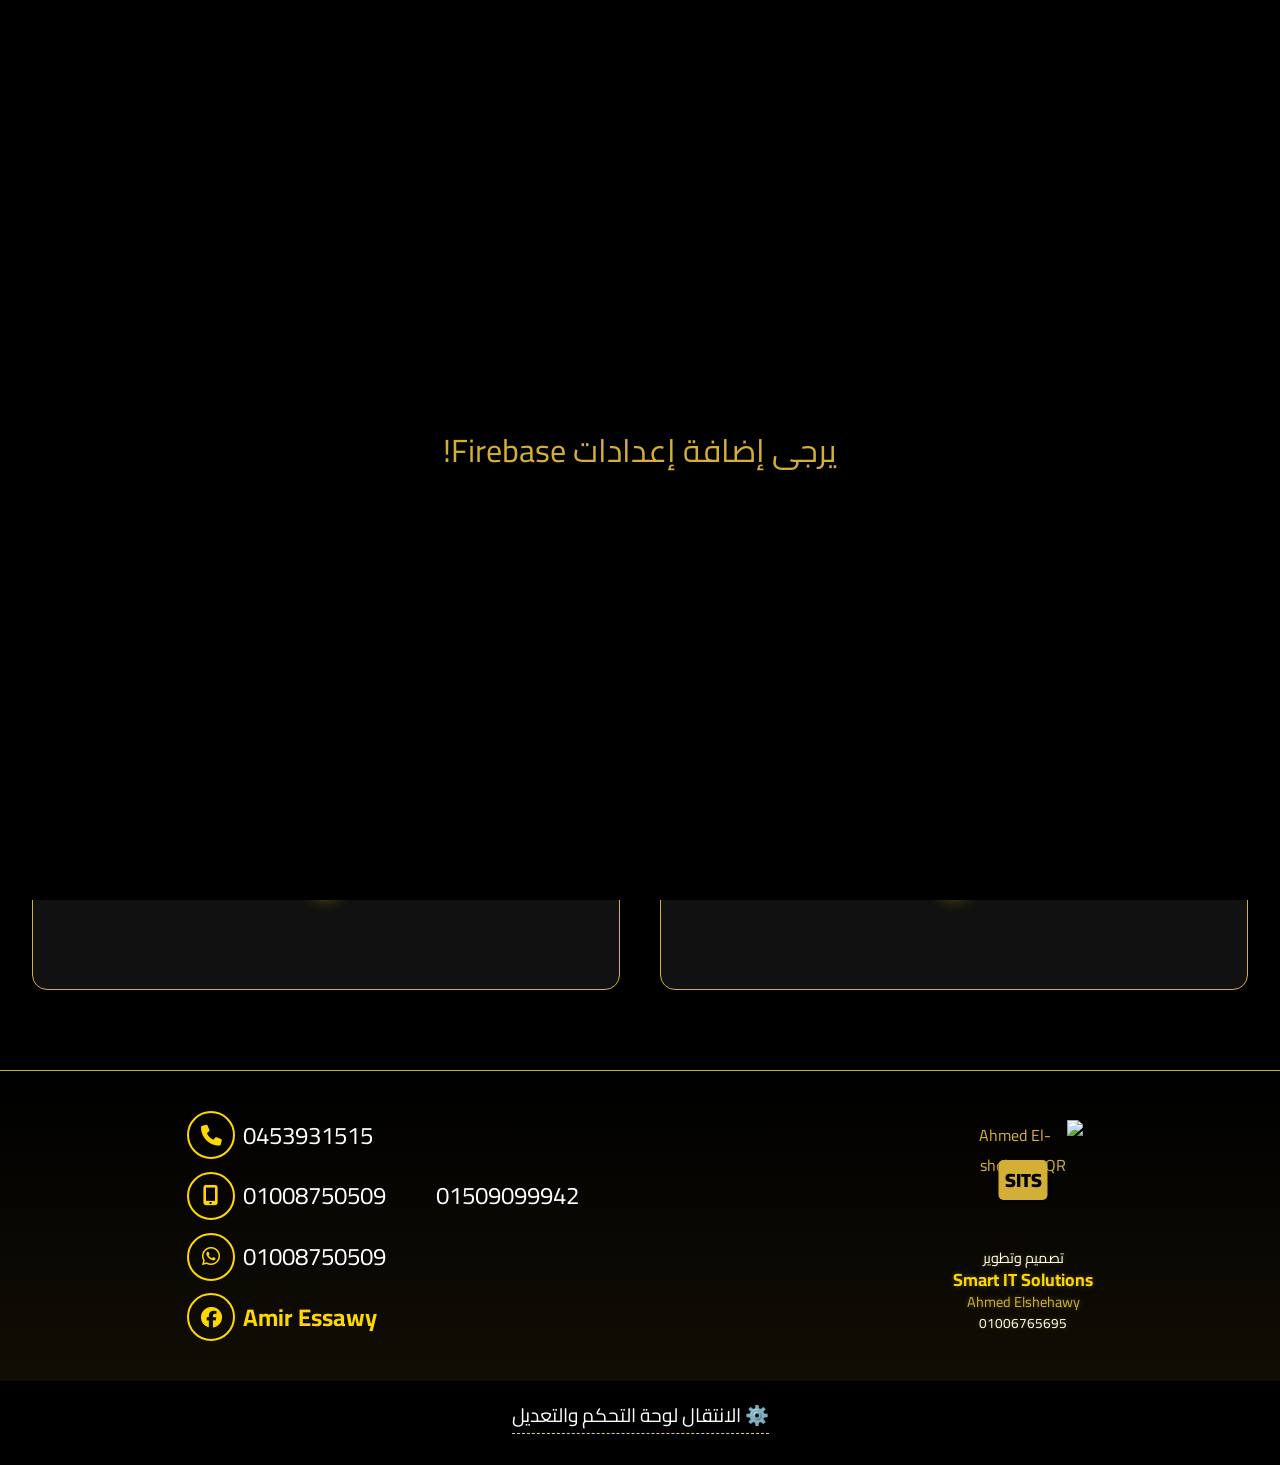
==== commit 05b89427: "Update index.html" ====
--- a/index.html
+++ b/index.html
@@ -115,4 +115,4 @@
     <script src="app.js"></script>
 </body>
 
-</html>+</html>
--- a/style.css
+++ b/style.css
@@ -233,14 +233,21 @@
   color: var(--accent);
   border: 2px solid var(--accent);
   border-radius: 50%;
-  width: 45px;
-  height: 45px;
-  display: flex;
+  width: 48px;
+  height: 48px;
+  display: flex !important;
   align-items: center;
   justify-content: center;
-  font-size: 1.2rem;
+  font-size: 1.3rem;
   transition: all 0.3s ease;
   background: transparent;
+  flex-shrink: 0;
+  line-height: 0; /* Fix for icon vertical offset */
+}
+
+.contact-icon i, .contact-icon svg {
+  margin: 0;
+  padding: 0;
 }
 
 .contact-icon:hover {
@@ -449,4 +456,4 @@
     width: 140px;
     height: 140px;
   }
-}+}
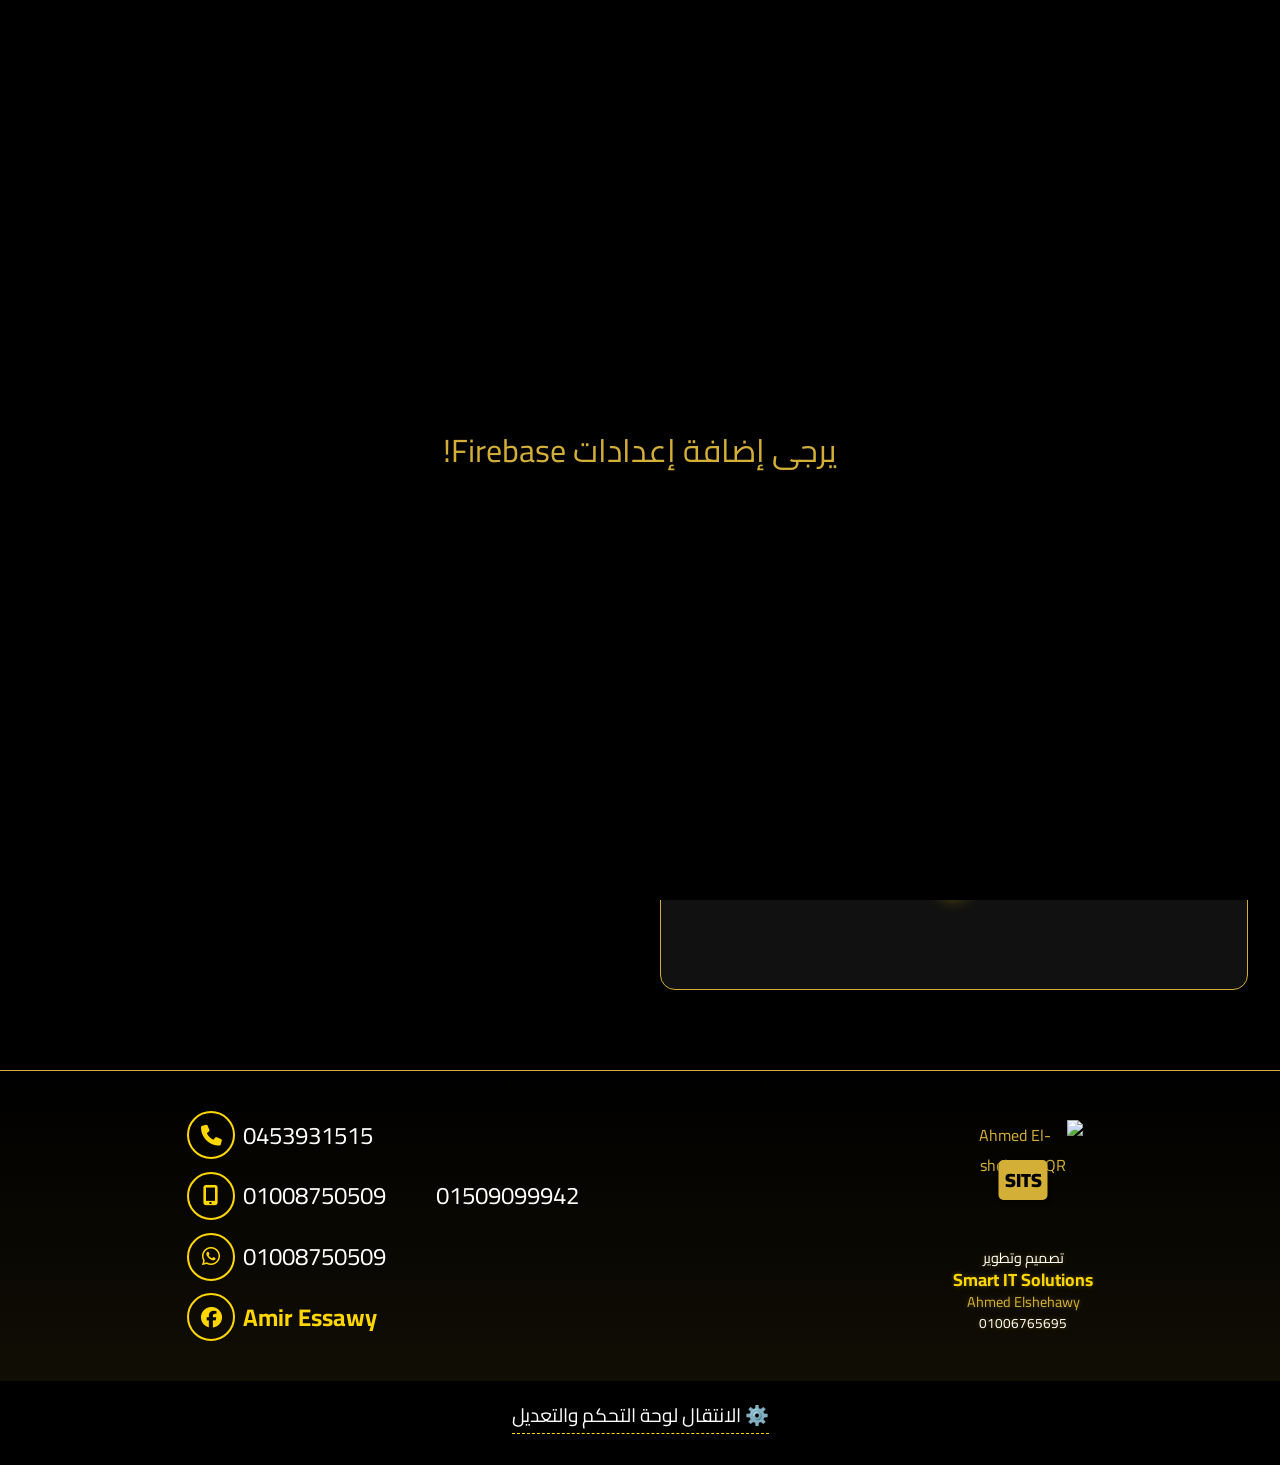
==== commit 830938e9: "Remove Gold Pound and optimize portrait layout for 32 inch TV" ====
--- a/index.html
+++ b/index.html
@@ -5,7 +5,7 @@
     <meta charset="UTF-8">
     <meta name="viewport" content="width=device-width, initial-scale=1.0">
     <title>أسعار الذهب - AMIR ESSAWY</title>
-    <link rel="stylesheet" href="style.css">
+    <link rel="stylesheet" href="style.css?v=1.2">
     <!-- Firebase Compat SDKs -->
     <script src="https://www.gstatic.com/firebasejs/10.9.0/firebase-app-compat.js"></script>
     <script src="https://www.gstatic.com/firebasejs/10.9.0/firebase-database-compat.js"></script>
@@ -54,13 +54,7 @@
                     </div>
                 </div>
 
-                <!-- جنيه ذهب -->
-                <div class="price-card">
-                    <h2 class="card-title">جنيه ذهب</h2>
-                    <div class="price-single">
-                        <span class="price-value" id="pound-price">0</span>
-                    </div>
-                </div>
+
             </div>
         </main>
 
--- a/style.css
+++ b/style.css
@@ -106,11 +106,33 @@
   margin: 0 auto;
 }
 
-/* Portrait / Physically Rotated layout */
+/* Portrait / Physically Rotated layout - Optimized for 32" TV */
 body.rotated-mode .prices-grid {
   grid-template-columns: 1fr;
   /* 1 column layout */
-  max-width: 700px;
+  max-width: 900px; /* Wider for TV */
+  gap: 4rem; /* More space between the 3 items */
+}
+
+body.rotated-mode .price-card {
+  padding: 4rem 2rem; /* Taller cards to fill height */
+}
+
+body.rotated-mode .card-title {
+  font-size: 4rem; /* Massive titles */
+}
+
+body.rotated-mode .price-value {
+  font-size: 7rem; /* Massive prices */
+}
+
+body.rotated-mode .date-display {
+  font-size: 2.5rem;
+}
+
+body.rotated-mode .logo-img {
+  max-width: 350px;
+  max-height: 250px;
 }
 
 .price-card {
